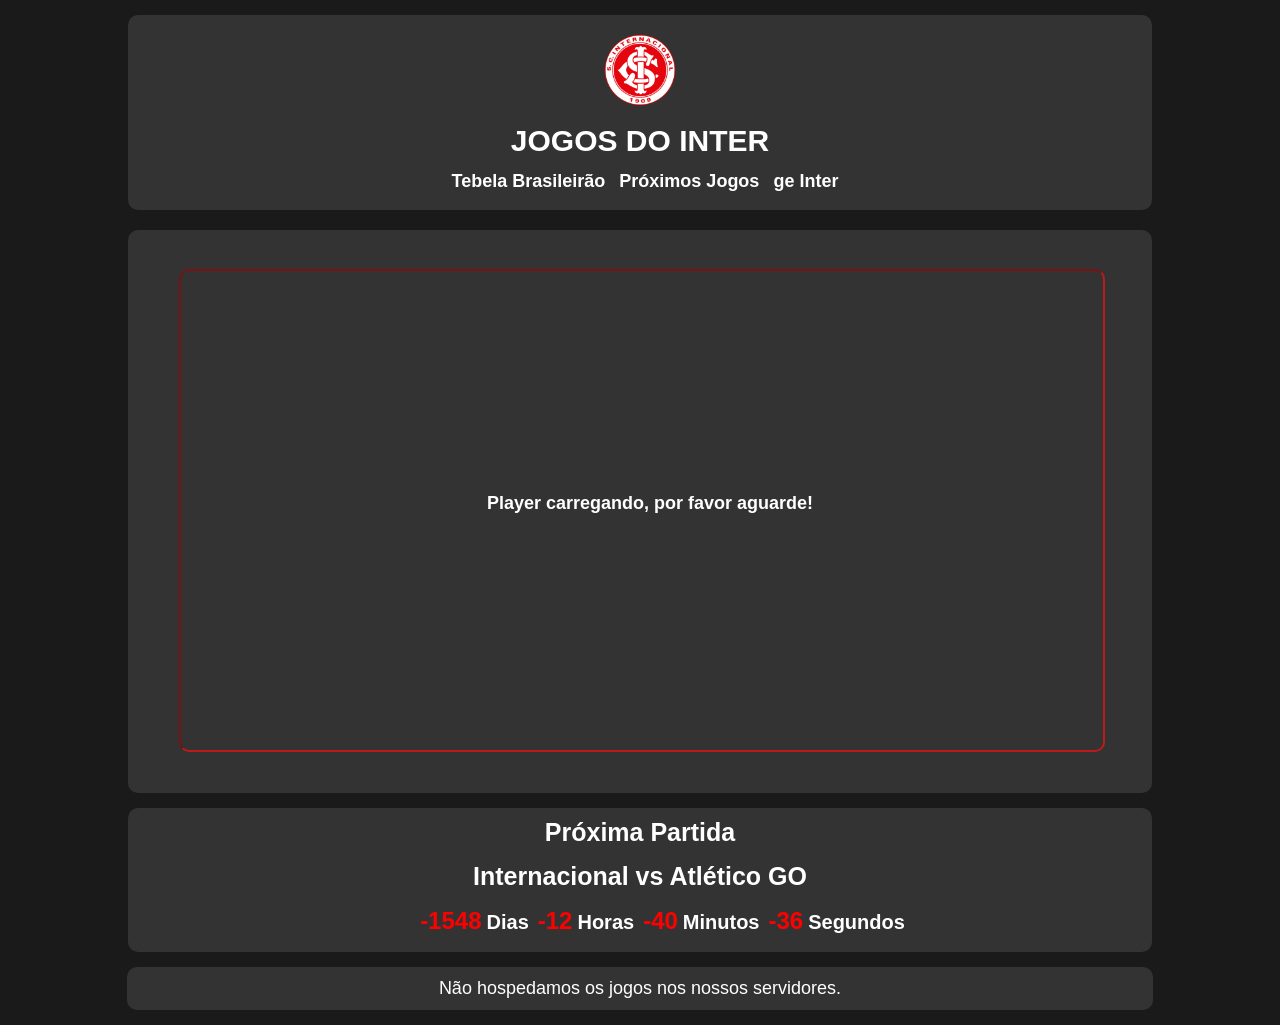
==== index.html @ 5b5560d5 "Update index.html" ====
<!DOCTYPE html>
<html lang="pt-br">

<head>
    <meta charset="UTF-8">
    <meta http-equiv="X-UA-Compatible" content="IE=edge">
    <meta name="viewport" content="width=device-width, initial-scale=1.0">
    <title>Jogos do Inter</title>
    <link rel="shortcut icon" href="inter.ico" type="image/x-icon">
    <link rel="stylesheet" href="estilo.css">
    <script src="script.js"></script>
</head>

<main>

    <body>
        <header>

            <div id="img">
                <img src="inter.ico" alt="Escudo do Internacional">
            </div>

            <h1>JOGOS DO INTER</h1>

            <nav>

                <a href=""></a>
                <a href="https://ge.globo.com/futebol/brasileirao-serie-a/" target="_blank">Tebela Brasileirão</a>
                <a href="https://internacional.com.br/partidas" target="_blank">Próximos Jogos</a>
                <a href="https://ge.globo.com/rs/futebol/times/internacional/" target="_blank">ge Inter</a>

            </nav>

        </header>

        <section id="jogo">

            <h2>Player carregando, por favor aguarde!</h2>

            <iframe src="https://sinalpublico.com/player3/ch.php?canal=premiereclubes" frameborder=0 height=360
                scrolling=no width=640 allowFullScreen> </iframe>

        </section>

        <section id="regressiva">
            <h2>Próxima Partida</h2>
            <h3>Internacional vs Atlético GO</h3>
            <ul>
                <li><span id="days"></span>Dias</li>
                <li><span id="hours"></span>Horas</li>
                <li><span id="minutes"></span>Minutos</li>
                <li><span id="seconds"></span>Segundos</li>
            </ul>
            </div>
        </section>
        <section id="infos">

            <!-- <h2>Prováveis Times</h2> -->

        </section>
        <footer>
            <p>Não hospedamos os jogos nos nossos servidores.</p>
        </footer>
</main>
</body>

</html>
---- estilo.css ----
@charset "UTF-8";

@import url('https://fonts.googleapis.com/css2?family=Roboto+Condensed:wght@300&display=swap');

:root {
    --fonte1: 'Roboto Condensed', sans-serif;
}

body {
    background-color: rgb(26, 26, 26);
    margin: auto;
    padding: 15px;
}

header {
    background-color: rgba(114, 114, 114, 0.281);
    width: 80vw;
    margin: auto;
    text-align: center;
    border-radius: 10px;
    padding-top: 15px;
    padding-bottom: 15px;
    margin-bottom: 20px;

}

header>h1 {
    color: rgb(255, 255, 255);
    font: bold 30px Arial;
    text-align: center;
    margin: 0px;
    padding: 10px;

}

a {
    text-decoration: none;
    color: rgb(255, 255, 255);
    padding: 5px;
    font: bold 18px Arial;
}

nav {
    padding: 3px;
}

a:hover {
    background-color: red;
    border-radius: 10px;
    padding: 3px;
}

section#jogo {
    width: 80vw;
    margin: auto;
    background-color: rgba(114, 114, 114, 0.281);
    border-radius: 10px;
    position: relative;
    padding-bottom: 45%;
    margin-bottom: 15px;

}

section>iframe {
    border-width: 2px;
    border-color: rgba(218, 22, 22, 0.842);
    border-radius: 10px;
    position: absolute;
    top: 7%;
    left: 5%;
    width: 90%;
    height: 85%;
}

section#jogo>h2 {
    text-align: center;
    margin: auto;
    color: white;
    font-size: 18px;
    position: absolute;
    top: 45%;
    left: 5%;
    width: 90%;
}

section#regressiva {
    text-align: center;
    width: 80vw;
    margin: auto;
    color: white;
    background-color: rgba(114, 114, 114, 0.281);
    padding-bottom: 1px;
    border-radius: 10px;
    margin-bottom: 15px;
}

section#regressiva>h1 {
    text-align: center;
    color: white;
    margin: auto;
    font: bold 25px Arial;
    padding: 10px;
}


li {
    color: rgb(255, 255, 255);
    display: inline-block;
    font: bold 20px sans-serif;

}

span {
    color: red;
    padding: 5px;
    font: bold 18pt Arial;
}

img {
    width: 80px;
}

section#infos {
    width: 80vw;
    margin: auto;
    color: white;
    background-color: rgba(114, 114, 114, 0.281);
    border-radius: 10px;
    margin-bottom: 15px;

}

section#infos>p {
    text-align: justify;
    font-family: Arial, Helvetica, sans-serif;
    padding: 15px;
    margin: 0px;
    text-indent: 30px;
}

h2 {
    text-align: center;
    color: rgb(255, 255, 255);
    margin: auto;
    font: bold 25px sans-serif;
    padding: 10px;
}

h3 {
    font: bold 25px sans-serif;
    margin: 5px;
}

h4 {
    text-align: center;
    color: rgb(253, 253, 253);
    margin: auto;
    font: normal 18px sans-serif;
    padding: 10px;
}

footer {
    background-color: rgba(114, 114, 114, 0.281);
    color: rgb(255, 255, 255);
    text-align: center;
    margin: auto;
    width: 80vw;
    font: normal 18px 'Franklin Gothic Medium', 'Arial Narrow', Arial, sans-serif;
    border-radius: 10px;
    padding: 1px;

}

footer>p {
    margin: 0px;
    padding: 10px;
}
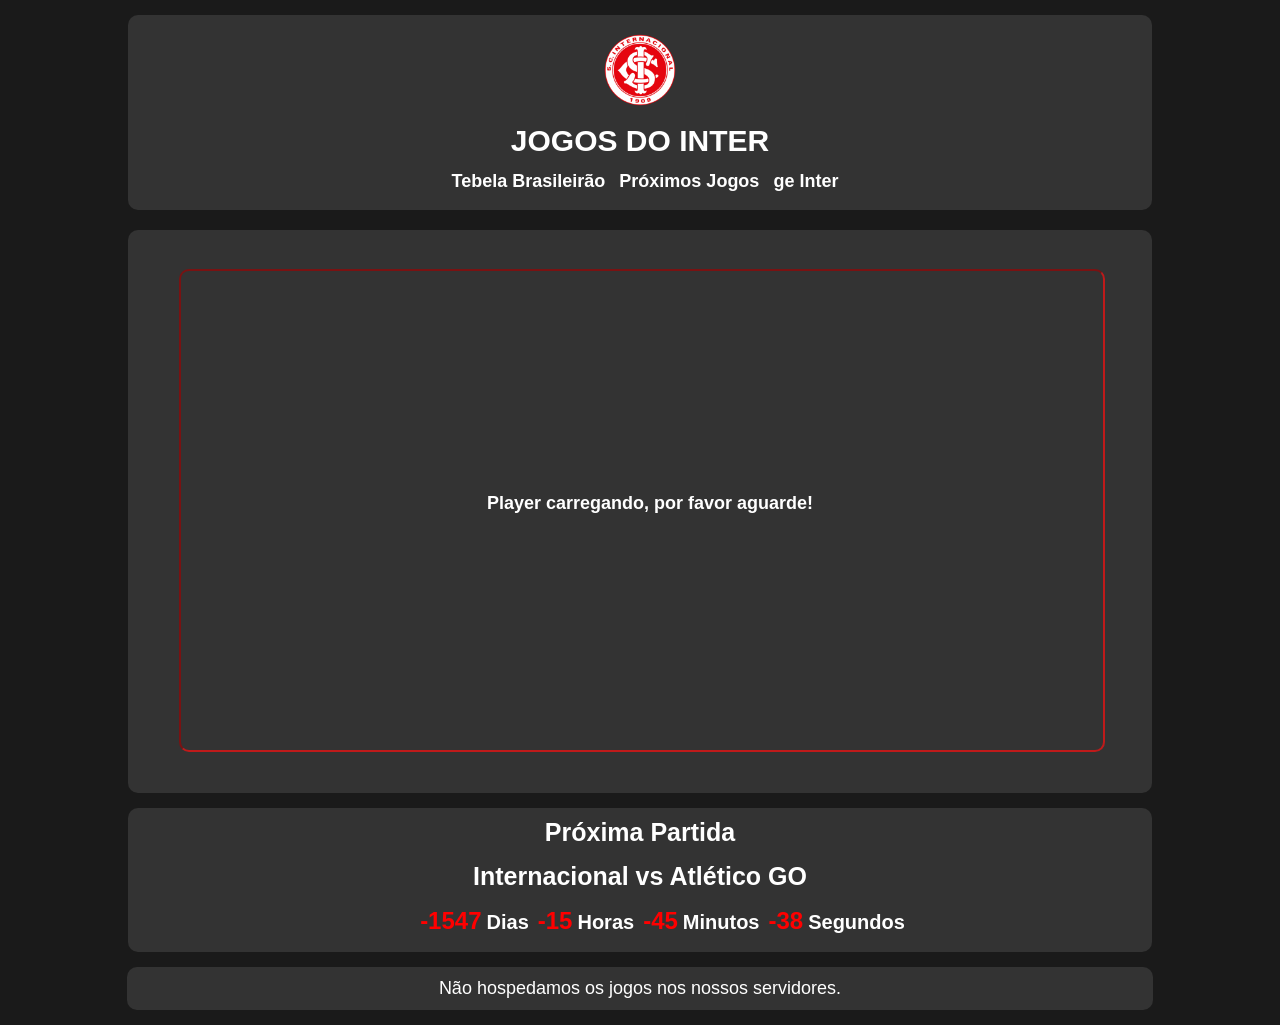
==== commit 94380066: "Update index.html" ====
--- a/index.html
+++ b/index.html
@@ -50,6 +50,8 @@
                 <li><span id="hours"></span>Horas</li>
                 <li><span id="minutes"></span>Minutos</li>
                 <li><span id="seconds"></span>Segundos</li>
+                
+
             </ul>
             </div>
         </section>
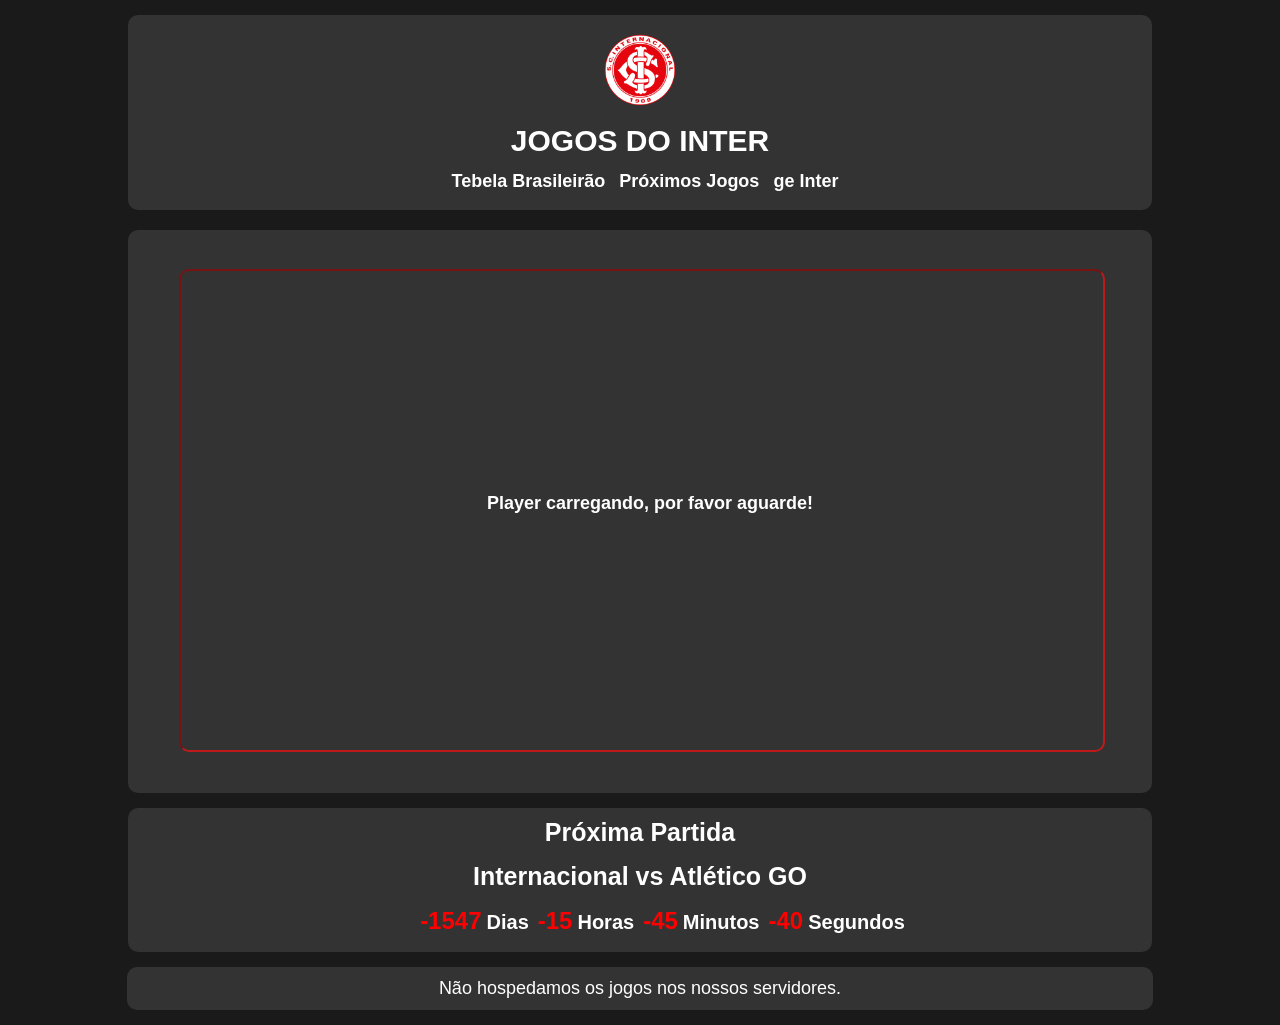
==== commit 17138b5c: "Update index.html" ====
--- a/index.html
+++ b/index.html
@@ -50,7 +50,9 @@
                 <li><span id="hours"></span>Horas</li>
                 <li><span id="minutes"></span>Minutos</li>
                 <li><span id="seconds"></span>Segundos</li>
-                
+
+
+
 
             </ul>
             </div>
@@ -60,6 +62,55 @@
             <!-- <h2>Prováveis Times</h2> -->
 
         </section>
+
+        <div id="smart-button-container">
+            <div style="text-align: center;">
+                <div id="paypal-button-container"></div>
+            </div>
+        </div>
+        <script src="https://www.paypal.com/sdk/js?client-id=sb&enable-funding=venmo&currency=BRL"
+            data-sdk-integration-source="button-factory"></script>
+        <script>
+            function initPayPalButton() {
+                paypal.Buttons({
+                    style: {
+                        shape: 'rect',
+                        color: 'gold',
+                        layout: 'vertical',
+                        label: 'paypal',
+
+                    },
+
+                    createOrder: function (data, actions) {
+                        return actions.order.create({
+                            purchase_units: [{ "description": "Caneca", "amount": { "currency_code": "BRL", "value": 50 } }]
+                        });
+                    },
+
+                    onApprove: function (data, actions) {
+                        return actions.order.capture().then(function (orderData) {
+
+                            // Full available details
+                            console.log('Capture result', orderData, JSON.stringify(orderData, null, 2));
+
+                            // Show a success message within this page, e.g.
+                            const element = document.getElementById('paypal-button-container');
+                            element.innerHTML = '';
+                            element.innerHTML = '<h3>Thank you for your payment!</h3>';
+
+                            // Or go to another URL:  actions.redirect('thank_you.html');
+
+                        });
+                    },
+
+                    onError: function (err) {
+                        console.log(err);
+                    }
+                }).render('#paypal-button-container');
+            }
+            initPayPalButton();
+        </script>
+
         <footer>
             <p>Não hospedamos os jogos nos nossos servidores.</p>
         </footer>
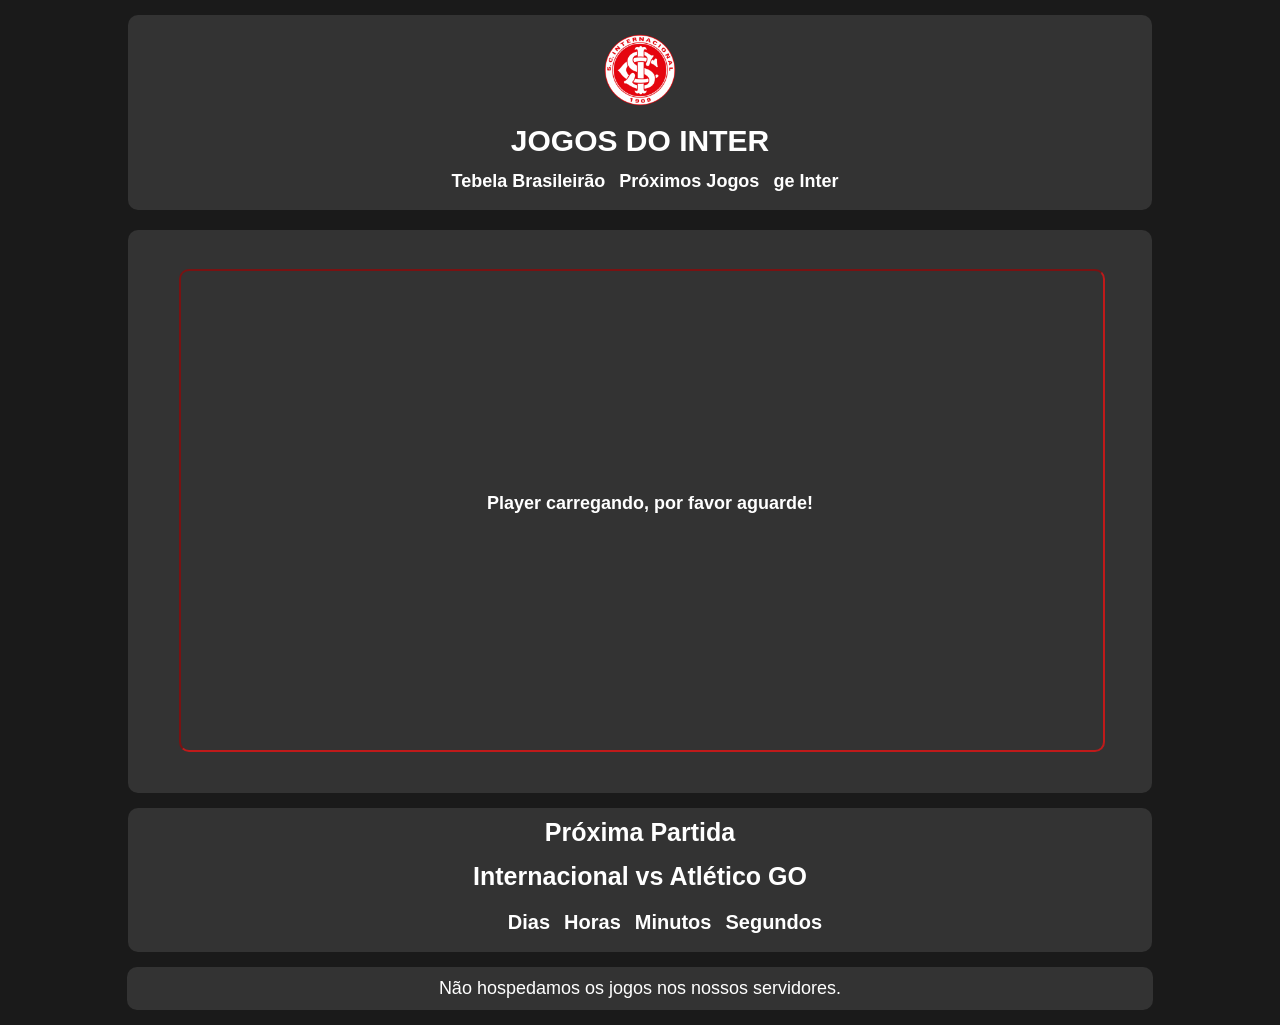
==== commit 8982c6e6: "timer" ====
--- a/index.html
+++ b/index.html
@@ -37,7 +37,7 @@
 
             <h2>Player carregando, por favor aguarde!</h2>
 
-            <iframe src="https://sinalpublico.com/player3/ch.php?canal=premiereclubes" frameborder=0 height=360
+            <iframe src="https://sinalpublico.com/player3/ch.php?canal=bobosp" frameborder=0 height=360
                 scrolling=no width=640 allowFullScreen> </iframe>
 
         </section>
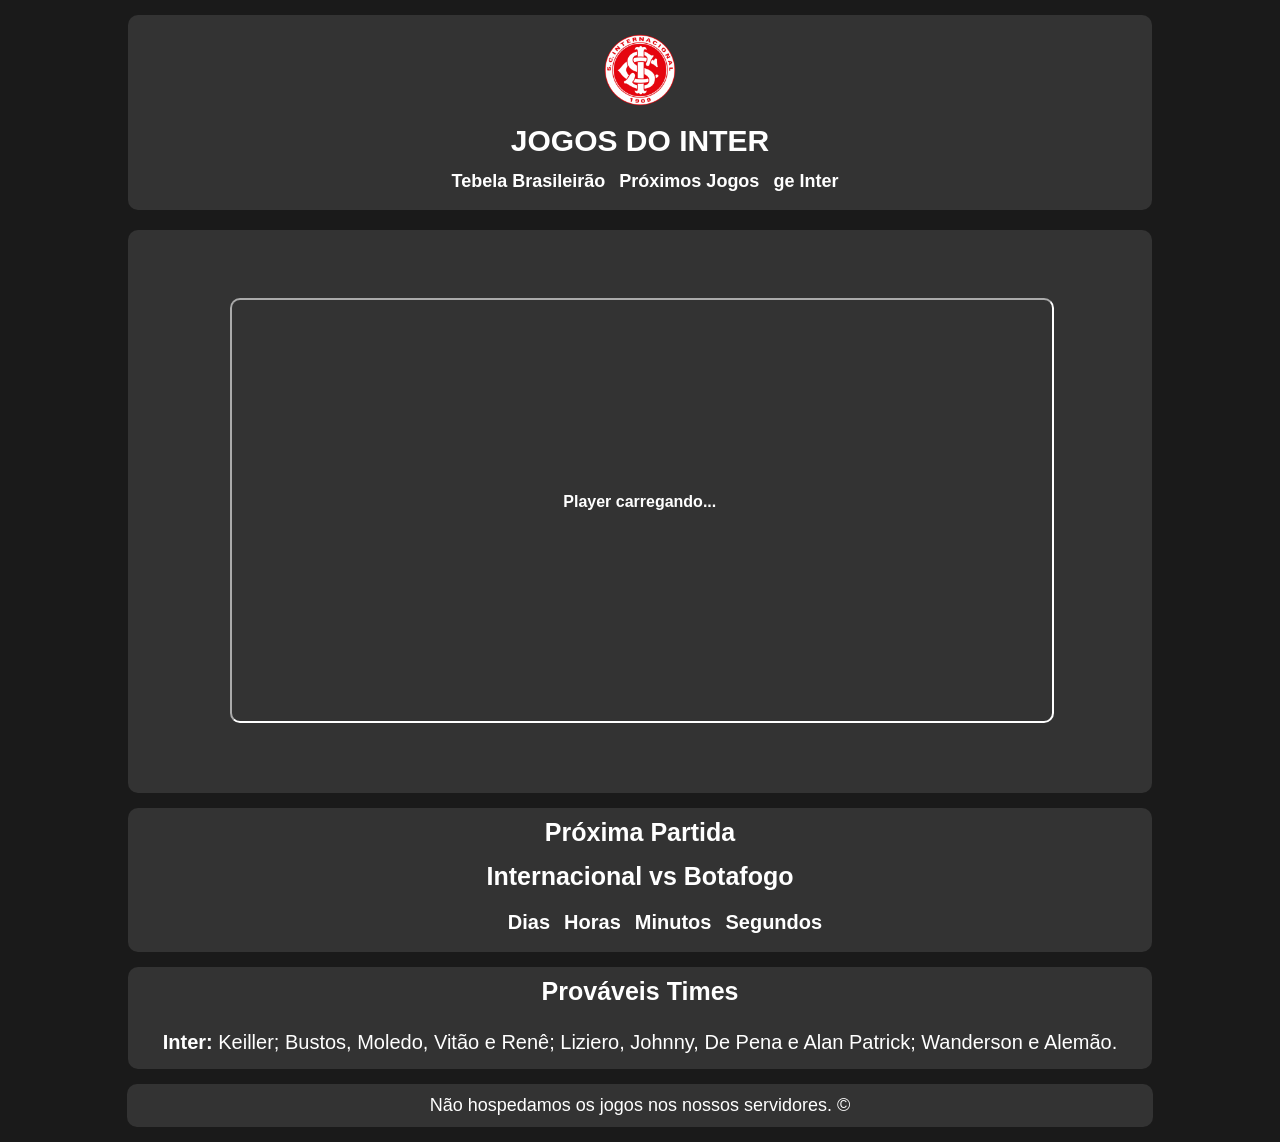
==== commit 0be66b8d: "melhorias no timer" ====
--- a/index.html
+++ b/index.html
@@ -35,84 +35,32 @@
 
         <section id="jogo">
 
-            <h2>Player carregando, por favor aguarde!</h2>
+            <h2>Player carregando...</h2>
 
-            <iframe src="https://sinalpublico.com/player3/ch.php?canal=bobosp" frameborder=0 height=360
-                scrolling=no width=640 allowFullScreen> </iframe>
+            <iframe src="https://sinalpublico.com/player3/ch.php?canal=premiere2" frameborder=0 height=1080 scrolling=no width=1920 allowFullScreen> </iframe>
 
         </section>
 
         <section id="regressiva">
             <h2>Próxima Partida</h2>
-            <h3>Internacional vs Atlético GO</h3>
+            <h3>Internacional vs Botafogo</h3>
             <ul>
-                <li><span id="days"></span>Dias</li>
-                <li><span id="hours"></span>Horas</li>
-                <li><span id="minutes"></span>Minutos</li>
-                <li><span id="seconds"></span>Segundos</li>
-
-
-
-
+                <li><span id="dias"></span>Dias</li>
+                <li><span id="horas"></span>Horas</li>
+                <li><span id="minutos"></span>Minutos</li>
+                <li><span id="segundos"></span>Segundos</li>
             </ul>
             </div>
         </section>
         <section id="infos">
 
-            <!-- <h2>Prováveis Times</h2> -->
-
+            <h2>Prováveis Times</h2>
+            <p><strong>Inter:</strong> Keiller; Bustos, Moledo, Vitão e Renê; Liziero, Johnny, De Pena e Alan Patrick; Wanderson e Alemão.</p>
+        
         </section>
 
-        <div id="smart-button-container">
-            <div style="text-align: center;">
-                <div id="paypal-button-container"></div>
-            </div>
-        </div>
-        <script src="https://www.paypal.com/sdk/js?client-id=sb&enable-funding=venmo&currency=BRL"
-            data-sdk-integration-source="button-factory"></script>
-        <script>
-            function initPayPalButton() {
-                paypal.Buttons({
-                    style: {
-                        shape: 'rect',
-                        color: 'gold',
-                        layout: 'vertical',
-                        label: 'paypal',
-
-                    },
-
-                    createOrder: function (data, actions) {
-                        return actions.order.create({
-                            purchase_units: [{ "description": "Caneca", "amount": { "currency_code": "BRL", "value": 50 } }]
-                        });
-                    },
-
-                    onApprove: function (data, actions) {
-                        return actions.order.capture().then(function (orderData) {
-
-                            // Full available details
-                            console.log('Capture result', orderData, JSON.stringify(orderData, null, 2));
-
-                            // Show a success message within this page, e.g.
-                            const element = document.getElementById('paypal-button-container');
-                            element.innerHTML = '';
-                            element.innerHTML = '<h3>Thank you for your payment!</h3>';
-
-                            // Or go to another URL:  actions.redirect('thank_you.html');
-
-                        });
-                    },
-
-                    onError: function (err) {
-                        console.log(err);
-                    }
-                }).render('#paypal-button-container');
-            }
-            initPayPalButton();
-        </script>
-
         <footer>
-            <p>Não hospedamos os jogos nos nossos servidores.</p>
+            <p>Não hospedamos os jogos nos nossos servidores. &copy; </p>
         </footer>
 </main>
 </body>
--- a/estilo.css
+++ b/estilo.css
@@ -63,23 +63,23 @@
 
 section>iframe {
     border-width: 2px;
-    border-color: rgba(218, 22, 22, 0.842);
+    border-color: white;
     border-radius: 10px;
     position: absolute;
-    top: 7%;
-    left: 5%;
-    width: 90%;
-    height: 85%;
+    top: 12%;
+    left: 10%;
+    width: 80%;
+    height: 75%;
 }
 
 section#jogo>h2 {
     text-align: center;
     margin: auto;
     color: white;
-    font-size: 18px;
+    font-size: 16px;
     position: absolute;
     top: 45%;
-    left: 5%;
+    left: 4%;
     width: 90%;
 }
 
@@ -132,10 +132,11 @@
 
 section#infos>p {
     text-align: justify;
-    font-family: Arial, Helvetica, sans-serif;
+    font: normal 20px sans-serif;
     padding: 15px;
     margin: 0px;
-    text-indent: 30px;
+    text-align: center;
+    
 }
 
 h2 {
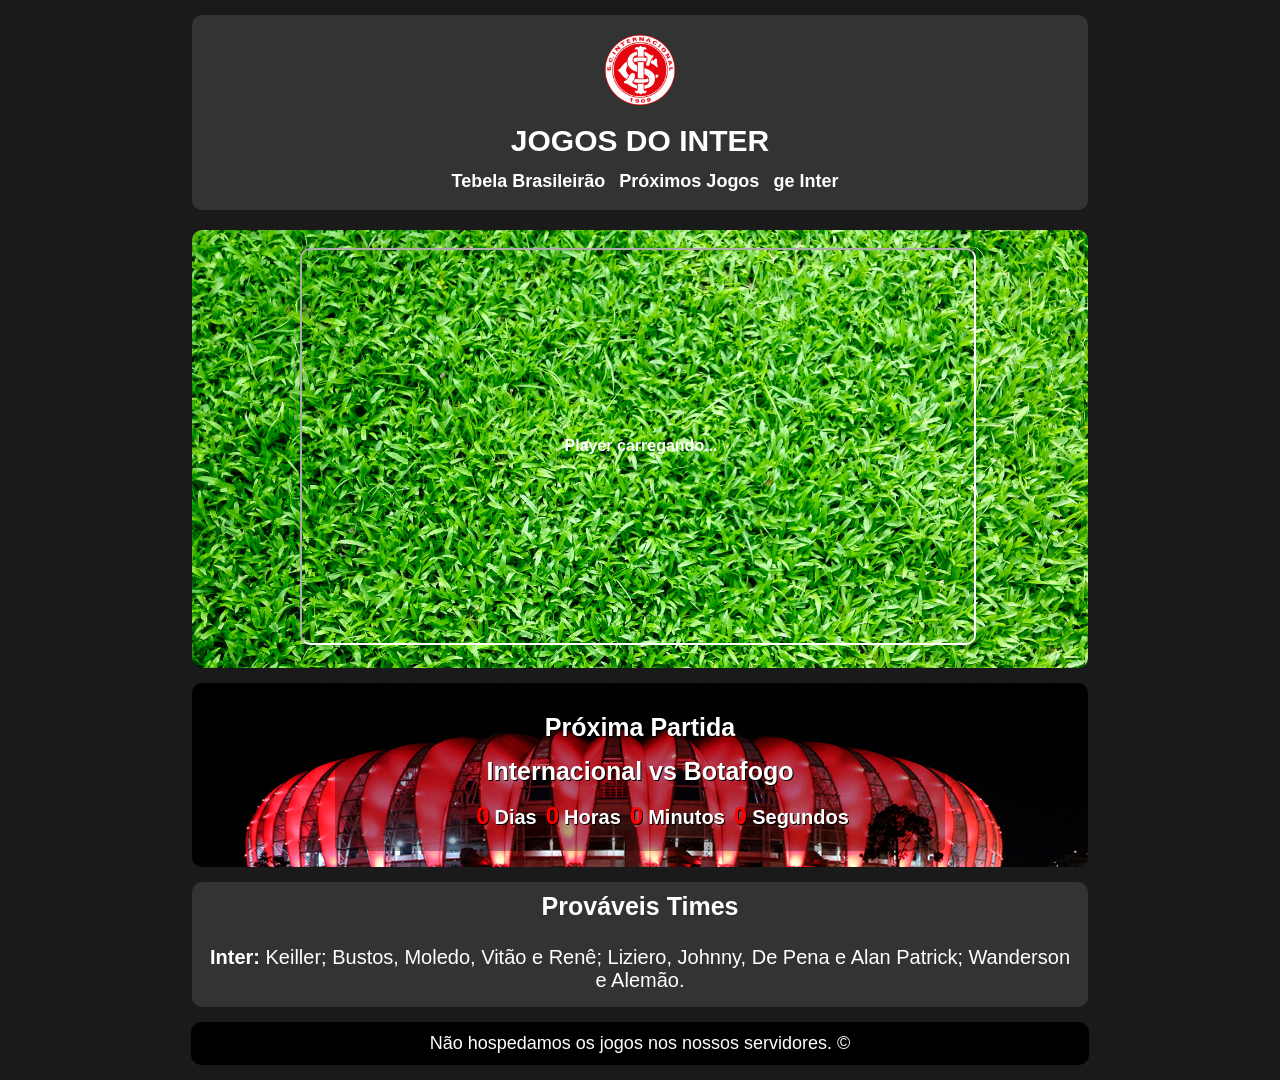
==== commit 50f8761a: "melhorias no timer e aparecnia do site" ====
--- a/index.html
+++ b/index.html
@@ -37,26 +37,32 @@
 
             <h2>Player carregando...</h2>
 
-            <iframe src="https://sinalpublico.com/player3/ch.php?canal=premiere2" frameborder=0 height=1080 scrolling=no width=1920 allowFullScreen> </iframe>
+            <iframe src="https://sinalpublico.com/player3/ch.php?canal=premiere2" frameborder=0 height=1080 scrolling=no
+                width=1920 allowFullScreen> </iframe>
 
         </section>
 
         <section id="regressiva">
-            <h2>Próxima Partida</h2>
-            <h3>Internacional vs Botafogo</h3>
-            <ul>
-                <li><span id="dias"></span>Dias</li>
-                <li><span id="horas"></span>Horas</li>
-                <li><span id="minutos"></span>Minutos</li>
-                <li><span id="segundos"></span>Segundos</li>
-            </ul>
+
+            <div id="contagem">
+                <h2>Próxima Partida</h2>
+                <h3>Internacional vs Botafogo</h3>
+                <ul>
+                    <li><span id="dias"></span>Dias</li>
+                    <li><span id="horas"></span>Horas</li>
+                    <li><span id="minutos"></span>Minutos</li>
+                    <li><span id="segundos"></span>Segundos</li>
+                </ul>
+            </div>
+
             </div>
         </section>
         <section id="infos">
 
             <h2>Prováveis Times</h2>
-            <p><strong>Inter:</strong> Keiller; Bustos, Moledo, Vitão e Renê; Liziero, Johnny, De Pena e Alan Patrick; Wanderson e Alemão.</p>
-        
+            <p><strong>Inter:</strong> Keiller; Bustos, Moledo, Vitão e Renê; Liziero, Johnny, De Pena e Alan Patrick;
+                Wanderson e Alemão.</p>
+
         </section>
 
         <footer>
--- a/estilo.css
+++ b/estilo.css
@@ -14,7 +14,7 @@
 
 header {
     background-color: rgba(114, 114, 114, 0.281);
-    width: 80vw;
+    width: 70vw;
     margin: auto;
     text-align: center;
     border-radius: 10px;
@@ -51,12 +51,14 @@
 }
 
 section#jogo {
-    width: 80vw;
+    width: 70vw;
     margin: auto;
-    background-color: rgba(114, 114, 114, 0.281);
+    background-image: url(imagens/field.jpg);
+    background-repeat: no-repeat;
+    background-size: cover;
     border-radius: 10px;
     position: relative;
-    padding-bottom: 45%;
+    padding-bottom: 35%;
     margin-bottom: 15px;
 
 }
@@ -66,10 +68,10 @@
     border-color: white;
     border-radius: 10px;
     position: absolute;
-    top: 12%;
-    left: 10%;
-    width: 80%;
-    height: 75%;
+    top: 4%;
+    left: 12%;
+    width: 75%;
+    height: 90%;
 }
 
 section#jogo>h2 {
@@ -85,32 +87,37 @@
 
 section#regressiva {
     text-align: center;
-    width: 80vw;
+    width: 70vw;
     margin: auto;
     color: white;
-    background-color: rgba(114, 114, 114, 0.281);
+    background-image: url(imagens/estadio-beira-rio.png);
+    background-position: top left;
+    background-size: cover;
     padding-bottom: 1px;
     border-radius: 10px;
     margin-bottom: 15px;
+
 }
 
-section#regressiva>h1 {
-    text-align: center;
-    color: white;
-    margin: auto;
-    font: bold 25px Arial;
-    padding: 10px;
+div#contagem {
+
+    background-color: rgba(0, 0, 0, 0.295);
+    display: inline-block;
+    margin: 15px;
+    padding: 5px;
+    text-shadow: 1px 1px 0px black;
+    border-radius: 5px;
+    width: 600px;
 }
-
 
 li {
     color: rgb(255, 255, 255);
     display: inline-block;
     font: bold 20px sans-serif;
-
 }
 
 span {
+
     color: red;
     padding: 5px;
     font: bold 18pt Arial;
@@ -121,7 +128,7 @@
 }
 
 section#infos {
-    width: 80vw;
+    width: 70vw;
     margin: auto;
     color: white;
     background-color: rgba(114, 114, 114, 0.281);
@@ -136,7 +143,7 @@
     padding: 15px;
     margin: 0px;
     text-align: center;
-    
+
 }
 
 h2 {
@@ -161,11 +168,11 @@
 }
 
 footer {
-    background-color: rgba(114, 114, 114, 0.281);
+    background-color: rgba(0, 0, 0);
     color: rgb(255, 255, 255);
     text-align: center;
     margin: auto;
-    width: 80vw;
+    width: 70vw;
     font: normal 18px 'Franklin Gothic Medium', 'Arial Narrow', Arial, sans-serif;
     border-radius: 10px;
     padding: 1px;
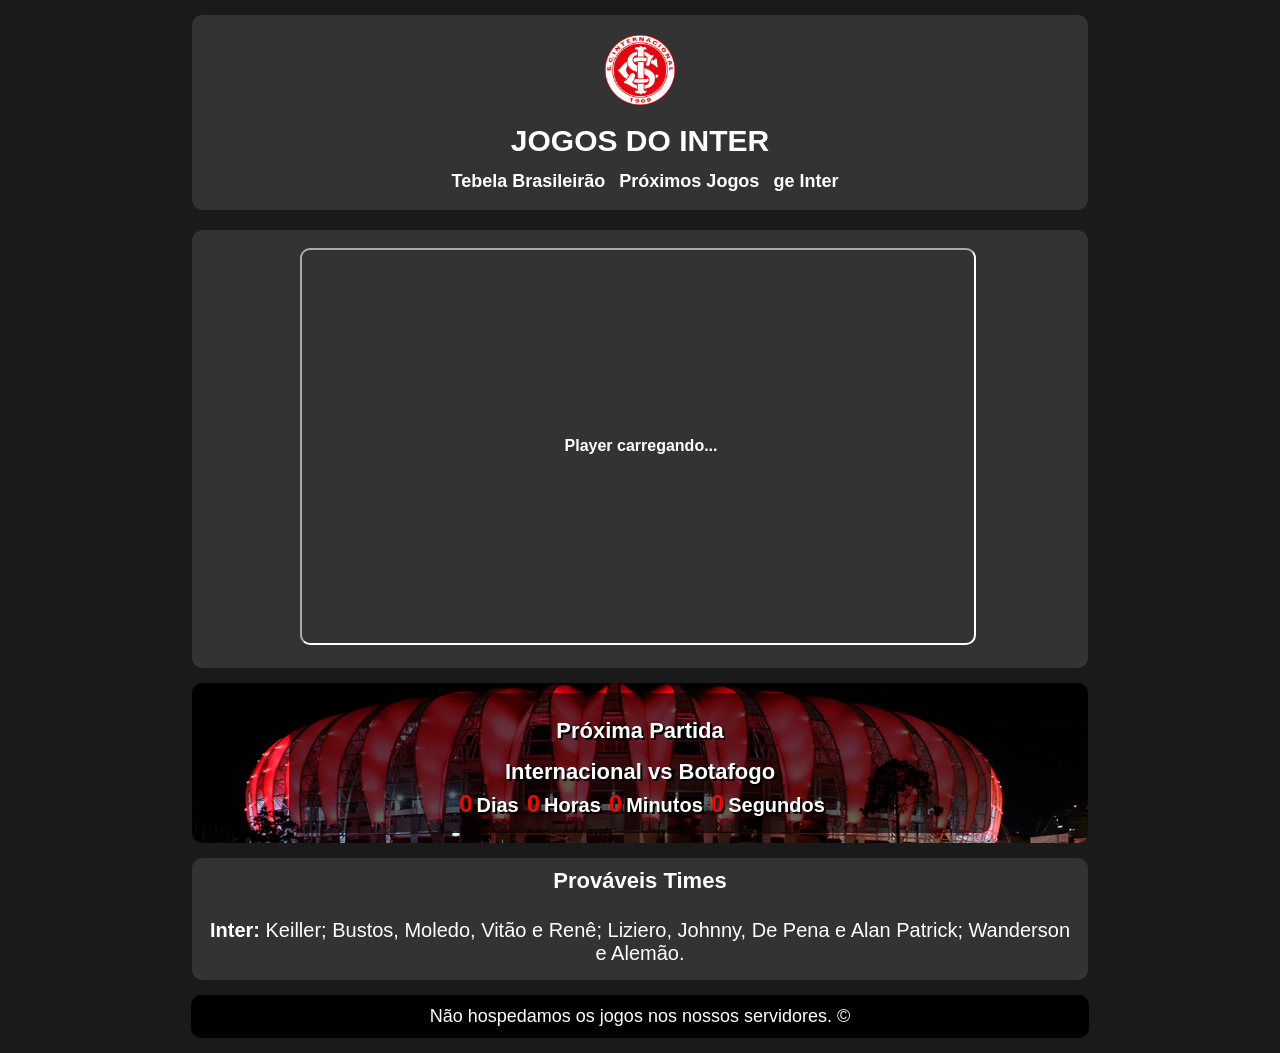
==== commit 42f41cc2: "." ====
--- a/index.html
+++ b/index.html
@@ -37,7 +37,7 @@
 
             <h2>Player carregando...</h2>
 
-            <iframe src="https://sinalpublico.com/player3/ch.php?canal=premiere2" frameborder=0 height=1080 scrolling=no
+            <iframe src="https://sinalpublico.com/player3/ch.php?canal=premiereclubes" frameborder=0 height=1080 scrolling=no
                 width=1920 allowFullScreen> </iframe>
 
         </section>
--- a/estilo.css
+++ b/estilo.css
@@ -6,10 +6,17 @@
     --fonte1: 'Roboto Condensed', sans-serif;
 }
 
+* {
+    margin: 0px;
+    padding: 0px;
+
+}
+
 body {
     background-color: rgb(26, 26, 26);
     margin: auto;
     padding: 15px;
+
 }
 
 header {
@@ -53,9 +60,10 @@
 section#jogo {
     width: 70vw;
     margin: auto;
-    background-image: url(imagens/field.jpg);
+    background-color: rgba(114, 114, 114, 0.281);
+    /* background-image: url(imagens/field.jpg);
     background-repeat: no-repeat;
-    background-size: cover;
+    background-size: cover; */
     border-radius: 10px;
     position: relative;
     padding-bottom: 35%;
@@ -91,9 +99,8 @@
     margin: auto;
     color: white;
     background-image: url(imagens/estadio-beira-rio.png);
-    background-position: top left;
+    background-position: center;
     background-size: cover;
-    padding-bottom: 1px;
     border-radius: 10px;
     margin-bottom: 15px;
 
@@ -101,13 +108,13 @@
 
 div#contagem {
 
-    background-color: rgba(0, 0, 0, 0.295);
+    background-color: rgba(0, 0, 0, 0.61);
     display: inline-block;
-    margin: 15px;
-    padding: 5px;
-    text-shadow: 1px 1px 0px black;
-    border-radius: 5px;
-    width: 600px;
+    margin: 10px;
+    padding: 15px;
+    text-shadow: 2px 2px 0px black;
+    border-radius: 10px;
+    width: 75%;
 }
 
 li {
@@ -119,7 +126,7 @@
 span {
 
     color: red;
-    padding: 5px;
+    padding: 4px;
     font: bold 18pt Arial;
 }
 
@@ -150,21 +157,13 @@
     text-align: center;
     color: rgb(255, 255, 255);
     margin: auto;
-    font: bold 25px sans-serif;
+    font: bold 22px sans-serif;
     padding: 10px;
 }
 
 h3 {
-    font: bold 25px sans-serif;
+    font: bold 22px sans-serif;
     margin: 5px;
-}
-
-h4 {
-    text-align: center;
-    color: rgb(253, 253, 253);
-    margin: auto;
-    font: normal 18px sans-serif;
-    padding: 10px;
 }
 
 footer {
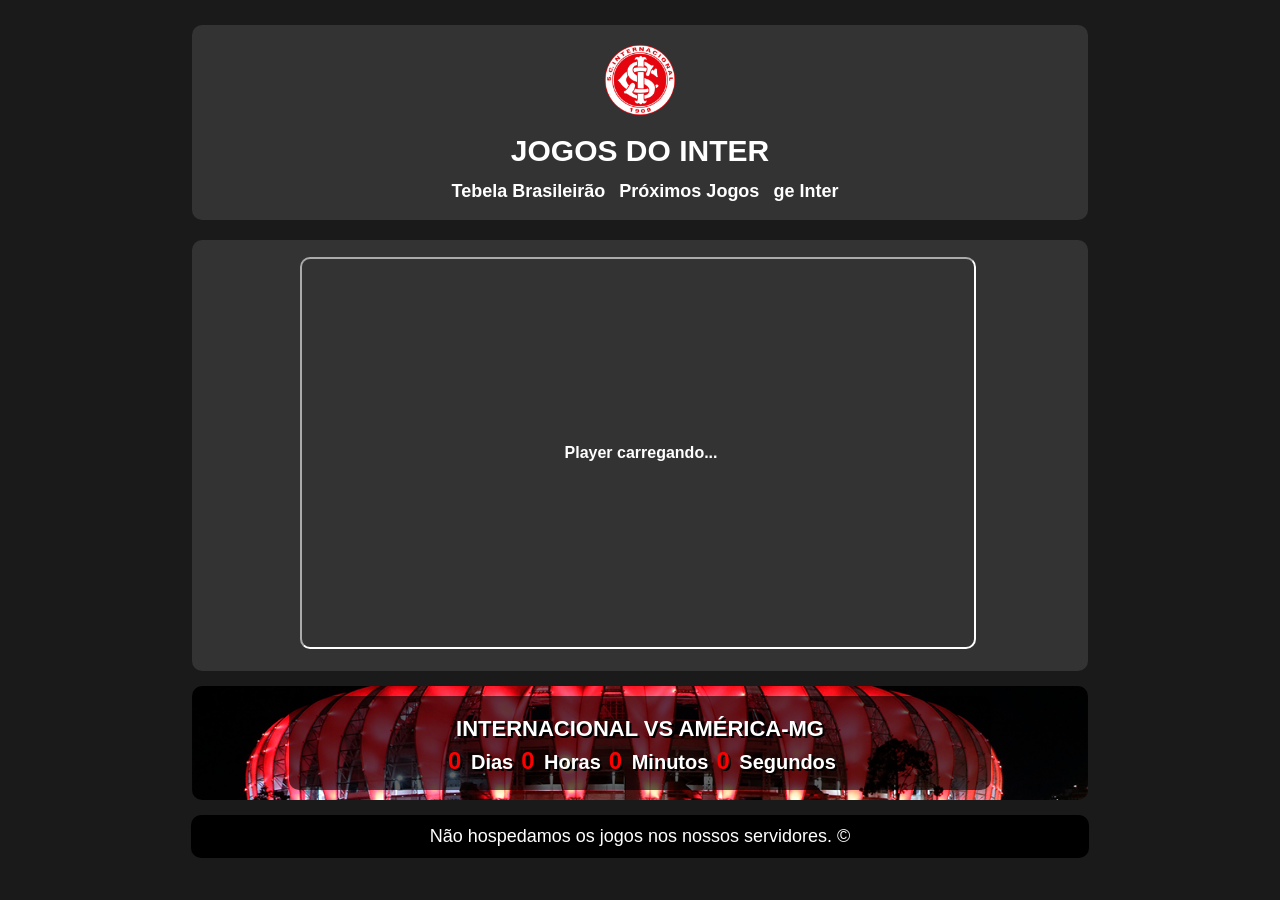
==== commit 27e1c488: "att" ====
--- a/index.html
+++ b/index.html
@@ -37,32 +37,24 @@
 
             <h2>Player carregando...</h2>
 
-            <iframe src="https://sinalpublico.com/player3/ch.php?canal=premiereclubes" frameborder=0 height=1080 scrolling=no
-                width=1920 allowFullScreen> </iframe>
+            <iframe src="https://sinalpublico.com/player3/ch.php?canal=premiereclubes" frameborder=0 height=1080
+                scrolling=no width=1920 allowFullScreen> </iframe>
 
         </section>
 
         <section id="regressiva">
 
             <div id="contagem">
-                <h2>Próxima Partida</h2>
-                <h3>Internacional vs Botafogo</h3>
+                <h3>INTERNACIONAL VS AMÉRICA-MG</h3>
                 <ul>
-                    <li><span id="dias"></span>Dias</li>
-                    <li><span id="horas"></span>Horas</li>
-                    <li><span id="minutos"></span>Minutos</li>
-                    <li><span id="segundos"></span>Segundos</li>
+                    <li><span id="dias"></span> Dias</li>
+                    <li><span id="horas"></span> Horas</li>
+                    <li><span id="minutos"></span> Minutos</li>
+                    <li><span id="segundos"></span> Segundos</li>
                 </ul>
             </div>
 
             </div>
-        </section>
-        <section id="infos">
-
-            <h2>Prováveis Times</h2>
-            <p><strong>Inter:</strong> Keiller; Bustos, Moledo, Vitão e Renê; Liziero, Johnny, De Pena e Alan Patrick;
-                Wanderson e Alemão.</p>
-
         </section>
 
         <footer>
--- a/estilo.css
+++ b/estilo.css
@@ -1,22 +1,14 @@
 @charset "UTF-8";
-
-@import url('https://fonts.googleapis.com/css2?family=Roboto+Condensed:wght@300&display=swap');
-
-:root {
-    --fonte1: 'Roboto Condensed', sans-serif;
-}
 
 * {
     margin: 0px;
     padding: 0px;
-
 }
 
 body {
     background-color: rgb(26, 26, 26);
     margin: auto;
-    padding: 15px;
-
+    padding: 25px;
 }
 
 header {
@@ -28,7 +20,6 @@
     padding-top: 15px;
     padding-bottom: 15px;
     margin-bottom: 20px;
-
 }
 
 header>h1 {
@@ -61,9 +52,6 @@
     width: 70vw;
     margin: auto;
     background-color: rgba(114, 114, 114, 0.281);
-    /* background-image: url(imagens/field.jpg);
-    background-repeat: no-repeat;
-    background-size: cover; */
     border-radius: 10px;
     position: relative;
     padding-bottom: 35%;
@@ -134,25 +122,6 @@
     width: 80px;
 }
 
-section#infos {
-    width: 70vw;
-    margin: auto;
-    color: white;
-    background-color: rgba(114, 114, 114, 0.281);
-    border-radius: 10px;
-    margin-bottom: 15px;
-
-}
-
-section#infos>p {
-    text-align: justify;
-    font: normal 20px sans-serif;
-    padding: 15px;
-    margin: 0px;
-    text-align: center;
-
-}
-
 h2 {
     text-align: center;
     color: rgb(255, 255, 255);
